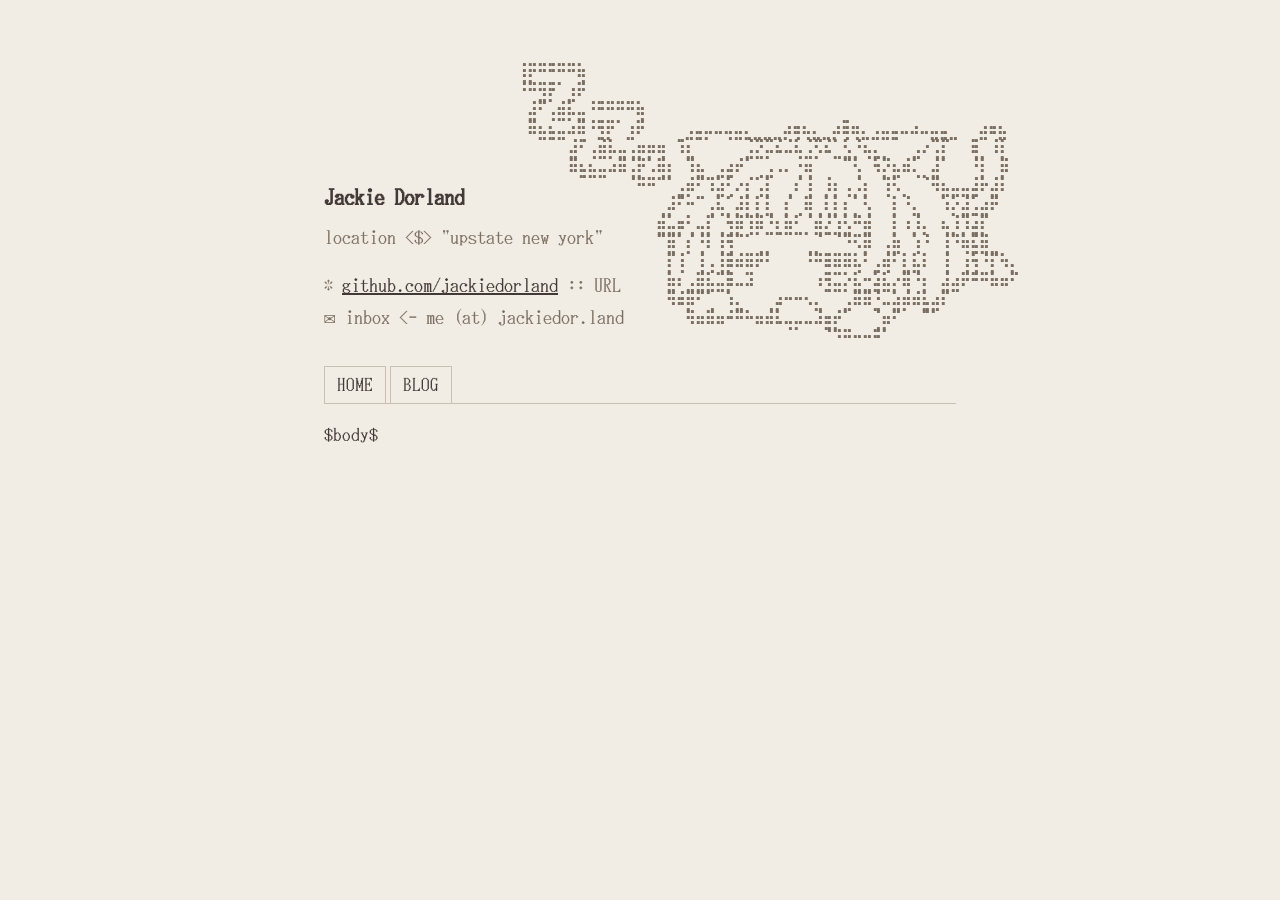
==== templates/default.html @ 9300551c "New Hakyll blog test 1" ====
<!doctype html>
<html lang="en">
    <head>
        <meta charset="utf-8">
        <meta http-equiv="x-ua-compatible" content="ie=edge">
        <meta name="viewport" content="width=device-width, initial-scale=1">
        <title>$title$</title>
        <link rel="stylesheet" href="/css/default.css" />
        <link rel="stylesheet" href="/css/syntax.css" />
    </head>
   
  <div class="header">
    <div class="header-info">
      <p class="header-name">Jackie Dorland</p>
      <p class="header-sub">location <&dollar;> "upstate new york"</p>
      <p class="header-links">
        * <a href="https://github.com/jackiedorland">github.com/jackiedorland</a> :: URL<br>
        ✉ inbox <- me (at) jackiedor.land<br>
      </p>
    </div>
    <pre class="header-art">
⣿⠛⠛⠛⠛⠻⡆                                              
⠛⢛⣿⠋⢀⡾⠃                                              
⢠⡟⠁⣴⣿⢤⡄⠛⠛⠛⠛⠻⡆⠀⠀⠀⠀⠀⠀⠀⠀⠀⠀⠀⠀⠀⠀⠀⠀⠀⠀⠀⠀⠀⠀⠀⠀⠀⠀⠀⠀⠀⠀⠀⠀⠀⠀⠀⠀⠀⠀⠀⠀
⠸⢷⣴⣤⡤⠾⠇⢛⣿⠋⢀⡾⠃⠀⠀⠀⢀⣤⣤⠤⠤⣤⣤⣀⣀⣀⣠⠶⡶⣤⣀⣠⠾⡷⣦⣀⣤⣤⡤⠤⠦⢤⣤⣄⡀⠀⢠⡶⢶⡄⠀⠀
      ⢠⡟⠁⣴⣿⢤⡄⣴⢶⠶⡆⠈⢷⡀⠀⠀⠀⠀⢀⣭⣫⠵⠥⠽⣄⣝⠵⢍⣘⣄⠳⣤⣀⠀⠀⢀⡤⠊⣽⠁⠀⠸⣇⠀⢿⠀⠀
      ⠸⢷⣴⣤⡤⠾⠇⣽⠋⠼⣷⠀⠈⢷⡄⢀⣤⡶⠋⠀⣀⡄⠤⠀⡲⡆⠀⠀⠈⠙⡄⠘⢮⢳⡴⠯⣀⢠⡏⠀⠀⠀⢻⠀⢸⠇⠀
      ⠀⠀⠀⠀⠀⠀⠀⠙⠛⠋⠉⢀⣴⠟⠉⢯⡞⡠⢲⠉⣼⠀⠀⡰⠁⡇⢀⢷⠀⣄⢵⠀⠈⡟⢄⠀⠀⠙⢷⣤⣤⣤⡿⢢⡿⠀⠀
      ⠀⠀⠀⠀⠀⠀⠀⠀⠀⠀⣠⠟⠑⠊⠁⡼⣌⢠⢿⢸⢸⡀⢰⠁⡸⡇⡸⣸⢰⢈⠘⡄⠀⢸⠀⢣⡀⠀⠈⢮⢢⣏⣤⡾⠃⠀⠀
      ⠀⠀⠀⠀⠀⠀⠀⠀⠀⢰⣯⣴⠞⡠⣼⠁⡘⣾⠏⣿⢇⣳⣸⣞⣀⢱⣧⣋⣞⡜⢳⡇⠀⢸⠀⢆⢧⠀⠰⣄⢏⢧⣾⠁⠀⠀⠀
      ⠀⠀⠀⠀⠀⠀⠀⠀⠀⠈⢹⡏⢰⠁⡻⠀⡟⡏⠉⠀⣀⠀⠀⠀⠀⣀⠁⠀⠉⠛⢽⠇⠀⣼⡆⠈⡆⠃⠀⡏⠻⣾⣽⣇⡀⠀⠀
      ⠀⠀⠀⠀⠀⠀⠀⠀⠀⠀⢸⠁⡇⠀⡇⡄⣿⠷⠿⠿⠛⠀⠀⠀⠀⠛⠻⠿⠿⠿⡜⢀⡴⡟⢸⣸⡼⠀⠀⡇⠀⡞⡆⢻⠙⢦⠀
      ⠀⠀⠀⠀⠀⠀⠀⠀⠀⠀⢸⡶⢀⣼⣿⣬⣽⠧⠬⠇⠀⠀⠀⠀⠀⠀⢞⣯⣭⢺⣔⣪⣾⣤⠺⡇⢳⠀⢠⣧⡾⠛⠛⠻⠶⠞⠁
      ⠀⠀⠀⠀⠀⠀⠀⠀⠀⠀⠘⠷⢿⠟⠉⡀⠈⢦⡀⠀⠀⣠⠖⠒⠒⢤⡀⠀⢀⡼⠿⢇⡣⢬⣶⠷⢿⣤⡾⠁⠀⠀⠀⠀⠀⠀⠀
      ⠀⠀⠀⠀⠀⠀⠀⠀⠀⠀⠀⠀⠘⠷⠾⠷⠖⠛⠛⠲⠶⠿⠤⣤⠤⠤⢷⣶⠋⠀⠀⠀⣱⠞⠁⠀⠈⠉⠀⠀⠀⠀⠀⠀⠀⠀⠀
      ⠀⠀⠀⠀⠀⠀⠀⠀⠀⠀⠀⠀⠀⠀⠀⠀⠀⠀⠀⠀⠀⠀⠀⠀⠀⠀⠀⠉⠛⠓⠒⠚⠋⠀⠀⠀⠀⠀⠀⠀⠀⠀⠀⠀⠀⠀⠀
</pre>
  </div>
  <nav class="header-nav">
    <a href="/" $if(isHome)$class="active"$endif$>HOME</a>
    <a href="/archive.html" $if(isBlog)$class="active"$endif$>BLOG</a>
  </nav>
  <body>
    $body$
  </body>
</html>
---- css/default.css ----
@font-face {
  font-family: "IBM PS/55 re";
  src: url("../fonts/Web437_IBM_PS-55_re.woff") format("woff");
  font-display: swap;
}

* {
  margin: 0;
  padding: 0;
  box-sizing: border-box;
}

:root {
  --bg: #f2ede4;
  --fg: #423a37;
  --muted: #7a6f62;
  --link: #8b2020;
  --rule: #c9c0b4;
}

body {
  background: var(--bg);
  color: var(--fg);
  font-family: "IBM PS/55 re", "Courier New", Courier, monospace;
  font-size: 19px;
  font-weight: normal;
  line-height: 1.6;
  max-width: 680px;
  margin: 0 auto;
  padding: 3rem 1.5rem 5rem;
}

a {
  color: var(--link);
  text-decoration: underline;
}

a:visited {
  color: #5a1a1a;
}

a:hover {
  background: var(--fg);
  color: var(--bg);
  text-decoration: none;
}

hr {
  border: none;
  border-top: 1px solid var(--rule);
  margin: 2rem 0;
}

pre {
  font-family: inherit;
  font-size: 14px;
  line-height: 1.3;
  overflow-x: auto;
  color: var(--muted);
  margin-bottom: 2rem;
}

pre.cat {
  float: right;
  margin: 0 0 1rem 2rem;
  clear: right;
}

.clearfix::after {
  content: "";
  display: table;
  clear: both;
}

h1 {
  font-size: 23px;
  font-weight: normal;
  margin-bottom: 0.25rem;
  margin-top: 1.5rem;
}

h1::before { content: "# "; color: var(--muted); font-size: 19px; }

h2 {
  font-size: 21px;
  font-weight: normal;
  margin-bottom: 0.75rem;
  margin-top: 1.5rem;
}

h2::before { content: "## "; color: var(--muted); font-size: 17px; }

p {
  margin-bottom: 1rem;
}

blockquote {
  border-left: 3px double #8a8a8a;
  padding-left: 1.25rem;
  margin: 1rem 0;
  color: #8a8a8a;
}

ul {
  list-style: none;
  margin-bottom: 1rem;
}

ul li::before {
  content: "* ";
  color: var(--muted);
}

ul li {
  margin-bottom: 0.25rem;
}

input[type="checkbox"] {
  display: none;
}

.task-list li::before {
  content: none;
}

.task-list li:has(input:not(:checked))::before {
  content: "[ ] ";
  color: var(--muted);
}

.task-list li:has(input:checked)::before {
  content: "[x] ";
  color: var(--muted);
}

ul ul, ul ol, ol ul, ol ol {
  padding-left: 2ch;
  margin-top: 0.25rem;
  margin-bottom: 0;
}

.section {
  margin-bottom: 2.5rem;
  text-align: justify;
}

.section-label {
  color: var(--muted);
  font-size: 19px;
  margin-bottom: 0.75rem;
  letter-spacing: 0.08em;
}

.section-comment {
  font-size: 19px;
  color: var(--muted);
  text-decoration: none;
  letter-spacing: 0;
  cursor: pointer;
}

.section-comment:visited {
  color: var(--muted);
}

.section-comment:hover {
  background: var(--fg);
  color: var(--bg);
}

.header-nav {
  display: flex;
  gap: 0.25rem;
  border-bottom: 1px solid var(--rule);
  margin-bottom: 1rem;
}

.header-nav a {
  padding: 0.2rem 0.75rem;
  border: 1px solid var(--rule);
  border-bottom: none;
  color: var(--fg);
  text-decoration: none;
  position: relative;
  bottom: -1px;
}

.header-nav a:visited {
  color: var(--fg);
}

.header-nav a:hover,
.header-nav a.active {
  background: var(--fg);
  color: var(--bg);
}

.post-date {
  color: var(--muted);
  font-size: 15px;
  display: inline-block;
  min-width: 7ch;
}

.now-item {
  display: flex;
  gap: 1rem;
  margin-bottom: 0.25rem;
}

.now-item .label {
  color: var(--muted);
  flex-shrink: 0;
  min-width: 80px;
}

.header {
  display: flex;
  align-items: flex-end;
  gap: 1.5rem;
  margin-bottom: 2rem;
}

.header-info {
  flex-shrink: 0;
  position: relative;
  z-index: 1;
}

pre.header-art {
  font-family: "Courier New", Courier, monospace;
  margin-bottom: 0;
  transform: translate(-8rem, 1rem);
  font-size: 20px;
  line-height: 0.95;
  letter-spacing: -0.26em;
  flex-shrink: 1;
  min-width: 0;
  overflow: visible;
  position: relative;
  z-index: 2;
}

.header-name {
  font-size: 23px;
  font-weight: bold;
  margin-bottom: 0.25rem;
}

.header-sub {
  color: var(--muted);
  font-size: 20px;
  margin-bottom: 1rem;
}

.header-links {
  font-size: 20px;
  margin-bottom: 0;
  color: var(--muted);
}

.header-links a {
  color: var(--fg);
}

.header-links a:visited {
  color: var(--fg);
}

.header-links a:hover,
.header-links a:focus-visible {
  background: var(--fg);
  color: var(--bg);
  text-decoration: none;
}

.tui-box {
  border: 1px solid var(--fg);
  border-top: none;
  box-shadow: 4px 4px 0 var(--muted);
  clip-path: inset(0 -6px -6px 0);
  padding: 1rem 1.25rem;
  margin-bottom: 2rem;
}

.tui-standalone {
  border-top: 1px solid var(--fg);
  clip-path: inset(-6px -6px -6px 0);
  padding: 1.25rem 1.5rem;
}

.tui-standalone .tui-titlebar,
.tui-standalone .tui-divider,
.tui-standalone .tui-filelist {
  margin-left: -1.5rem;
  margin-right: -1.5rem;
}

.tui-recent .tui-titlebar {
  margin-bottom: 0;
}

.tui-more {
  text-align: center;
  margin-bottom: 0;
  color: var(--muted);
}

.tui-box p {
  margin-bottom: 0.5rem;
}

.tui-post-meta p {
  margin-bottom: 0.15rem;
}

.tui-meta-key {
  color: var(--muted);
  display: inline-block;
  width: 9ch;
}

.tui-box p:last-child {
  margin-bottom: 0;
}

.tui-titlebar {
  border-bottom: 1px solid var(--fg);
  margin: -1rem -1.25rem 1rem;
  padding: 0.25rem 1.25rem;
  color: var(--muted);
  text-align: center;
}

.tui-divider {
  border-top: 1px solid var(--fg);
  margin: 1rem -1.25rem 0;
}

.tui-filelist {
  list-style: none;
  margin: 0 -1.25rem -1rem;
}

.tui-filelist li::before {
  content: none;
}

.tui-filelist li {
  margin: 0;
}

.tui-filelist li:nth-child(even) a {
  background: rgba(0, 0, 0, 0.04);
}

.tui-filelist li {
  border-bottom: 1px solid var(--rule);
}

.tui-filelist li:last-child {
  border-bottom: none;
}

.tui-filelist li a {
  display: flex;
  justify-content: space-between;
  gap: 1rem;
  padding: 0.2rem 0.75rem;
  color: var(--fg);
  text-decoration: none;
}

.tui-filelist li a::before {
  content: "» ";
  color: var(--muted);
  flex-shrink: 0;
}

.tui-filelist li a:hover::before {
  color: var(--bg);
}

.tui-filelist li a:hover {
  background: var(--fg);
  color: var(--bg);
}

.tui-filedate {
  color: var(--muted);
  font-size: 15px;
  flex-shrink: 0;
}

.tui-right {
  display: block;
  text-align: right;
}

.tui-hanging {
  padding-left: 4ch;
  text-indent: -4ch;
}

.tui-filename {
  flex: 1;
}

.tui-filelist li a:hover .tui-filedate {
  color: var(--bg);
}

h3 {
  font-size: 19px;
  font-weight: normal;
  color: var(--fg);
  margin-bottom: 0.75rem;
  margin-top: 1.5rem;
}

h3::before { content: "### "; color: var(--muted); }

h4, h5, h6 {
  font-size: 19px;
  font-weight: normal;
  color: var(--muted);
  margin-bottom: 0.5rem;
  margin-top: 1.25rem;
}

h4::before { content: "#### "; color: var(--rule); }
h5::before { content: "##### "; color: var(--rule); }
h6::before { content: "###### "; color: var(--rule); }

ol {
  list-style: none;
  counter-reset: ol-counter;
  margin-bottom: 1rem;
}

ol li {
  counter-increment: ol-counter;
  margin-bottom: 0.25rem;
  padding-left: 2.5ch;
  position: relative;
}

ol li::before {
  content: counter(ol-counter) ".";
  color: var(--muted);
  position: absolute;
  left: 0;
}

code {
  background: rgba(66, 58, 55, 0.07);
  padding: 0.1em 0.35em;
  font-family: inherit;
  font-size: 0.9em;
}

div.sourceCode {
  border: 1px solid var(--fg);
  box-shadow: 4px 4px 0 var(--muted);
  clip-path: inset(-1px -6px -6px 0);
  margin-bottom: 1.5rem;
}

div.sourceCode pre {
  padding: 0.75rem 1rem 1rem;
  margin: 0;
  overflow-x: auto;
  font-size: 19px;
  position: relative;
}

div.sourceCode pre::before {
  content: "[ code ]";
  display: block;
  color: var(--muted);
  border-bottom: 1px solid var(--fg);
  margin: -0.75rem -1rem 0.6rem;
  padding: 0.15rem 1rem;
  font-size: 15px;
  letter-spacing: 0.05em;
}

div.sourceCode pre::after {
  content: "--READ-ONLY--";
  position: absolute;
  top: 0;
  right: 1rem;
  font-size: 15px;
  color: var(--muted);
  padding: 0.2rem 0;
}

div.sourceCode pre.haskell::before    { content: "[ haskell ]"; }
div.sourceCode pre.rust::before       { content: "[ rust ]"; }
div.sourceCode pre.c::before          { content: "[ c ]"; }
div.sourceCode pre.python::before     { content: "[ python ]"; }
div.sourceCode pre.javascript::before { content: "[ javascript ]"; }
div.sourceCode pre.typescript::before { content: "[ typescript ]"; }
div.sourceCode pre.bash::before       { content: "[ bash ]"; }
div.sourceCode pre.sh::before         { content: "[ sh ]"; }
div.sourceCode pre.ocaml::before      { content: "[ ocaml ]"; }
div.sourceCode pre.css::before        { content: "[ css ]"; }
div.sourceCode pre.html::before       { content: "[ html ]"; }
div.sourceCode pre.nix::before        { content: "[ nix ]"; }
div.sourceCode pre.sql::before        { content: "[ sql ]"; }

pre code {
  background: none;
  padding: 0;
  font-size: inherit;
}

dl {
  margin-bottom: 1rem;
}

dt {
  color: var(--muted);
  margin-top: 0.75rem;
}

dt::before {
  content: "$ ";
  color: var(--rule);
}

dd {
  padding-left: 2ch;
  margin-bottom: 0.25rem;
}

table {
  width: 100%;
  border-collapse: collapse;
  margin-bottom: 1rem;
}

th {
  text-align: left;
  color: var(--muted);
  border-bottom: 1px solid var(--fg);
  padding: 0.25rem 1rem 0.25rem 0;
}

td {
  padding: 0.2rem 1rem 0.2rem 0;
  border-bottom: 1px solid var(--rule);
}

tr:last-child td {
  border-bottom: none;
}

img {
  display: block;
  max-width: 100%;
  margin: 1.5rem auto;
  border: 1px solid var(--fg);
  box-shadow: 4px 4px 0 var(--muted);
}

sup, sub {
  font-size: 0.75em;
  color: var(--muted);
}

sup a, sub a {
  color: var(--muted);
  text-decoration: none;
}

sup a:hover, sub a:hover {
  background: var(--fg);
  color: var(--bg);
}

.footnotes {
  margin-top: 2rem;
  font-size: 15px;
  color: var(--muted);
}

.footnotes ol {
  margin-bottom: 0;
}

.footnotes a {
  color: var(--muted);
}

@media (max-width: 600px) {
  .header {
    flex-direction: column;
    align-items: flex-start;
  }

  pre.header-art {
    display: none;
  }

  pre.cat {
    display: none;
  }

  .now-item {
    flex-direction: column;
    gap: 0;
    margin-bottom: 0.75rem;
  }

  .now-item .label {
    min-width: unset;
  }

  .section-label {
    text-align: center;
  }

  .tui-post-meta p {
    font-size: 15px;
  }

  .tui-meta-key {
    width: 7ch;
  }

  footer div[style] {
    text-align: left !important;
  }
}
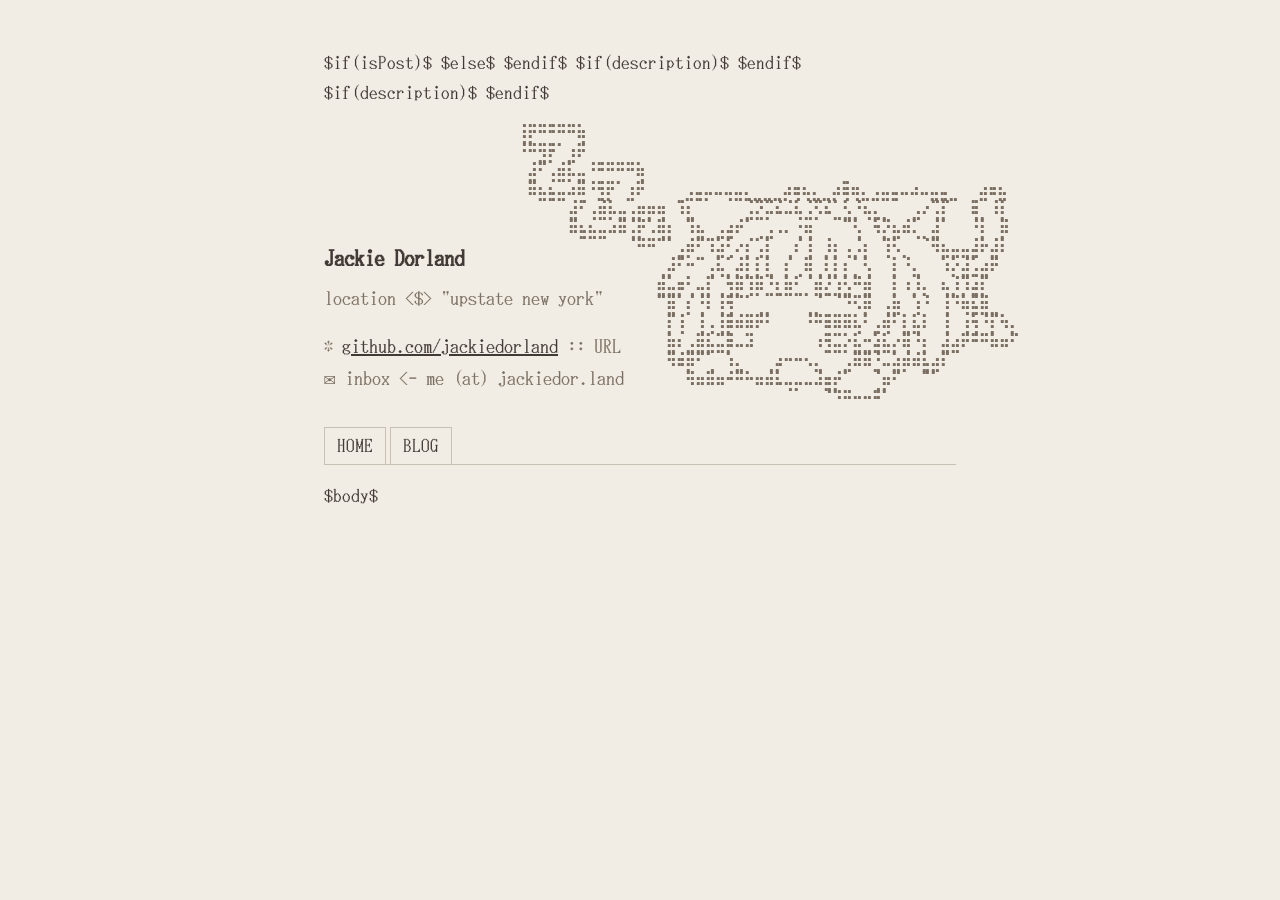
==== commit dbb752a0: "opengraph" ====
--- a/templates/default.html
+++ b/templates/default.html
@@ -5,6 +5,24 @@
         <meta http-equiv="x-ua-compatible" content="ie=edge">
         <meta name="viewport" content="width=device-width, initial-scale=1">
         <title>$title$</title>
+        <meta property="og:title" content="$title$" />
+        <meta property="og:site_name" content="jackie's site!" />
+        <meta property="og:url" content="https://jackiedor.land$url$" />
+        <meta property="og:image" content="https://jackiedor.land/images/og-default.png" />
+        $if(isPost)$
+        <meta property="og:type" content="article" />
+        $else$
+        <meta property="og:type" content="website" />
+        $endif$
+        $if(description)$
+        <meta property="og:description" content="$description$" />
+        $endif$
+        <meta name="twitter:card" content="summary" />
+        <meta name="twitter:title" content="$title$" />
+        <meta name="twitter:image" content="https://jackiedor.land/images/og-default.png" />
+        $if(description)$
+        <meta name="twitter:description" content="$description$" />
+        $endif$
         <link rel="stylesheet" href="/css/default.css" />
         <link rel="stylesheet" href="/css/syntax.css" />
     </head>
--- a/css/default.css
+++ b/css/default.css
@@ -290,10 +290,15 @@
 }
 
 .tui-standalone .tui-titlebar,
-.tui-standalone .tui-divider,
+.tui-standalone .tui-divider {
+  margin-left: -1.5rem;
+  margin-right: -1.5rem;
+}
+
 .tui-standalone .tui-filelist {
   margin-left: -1.5rem;
   margin-right: -1.5rem;
+  margin-bottom: -1.45rem;
 }
 
 .tui-recent .tui-titlebar {
@@ -575,8 +580,9 @@
 }
 
 sup a:hover, sub a:hover {
-  background: var(--fg);
-  color: var(--bg);
+  color: var(--fg);
+  text-decoration: underline;
+  background: none;
 }
 
 .footnotes {
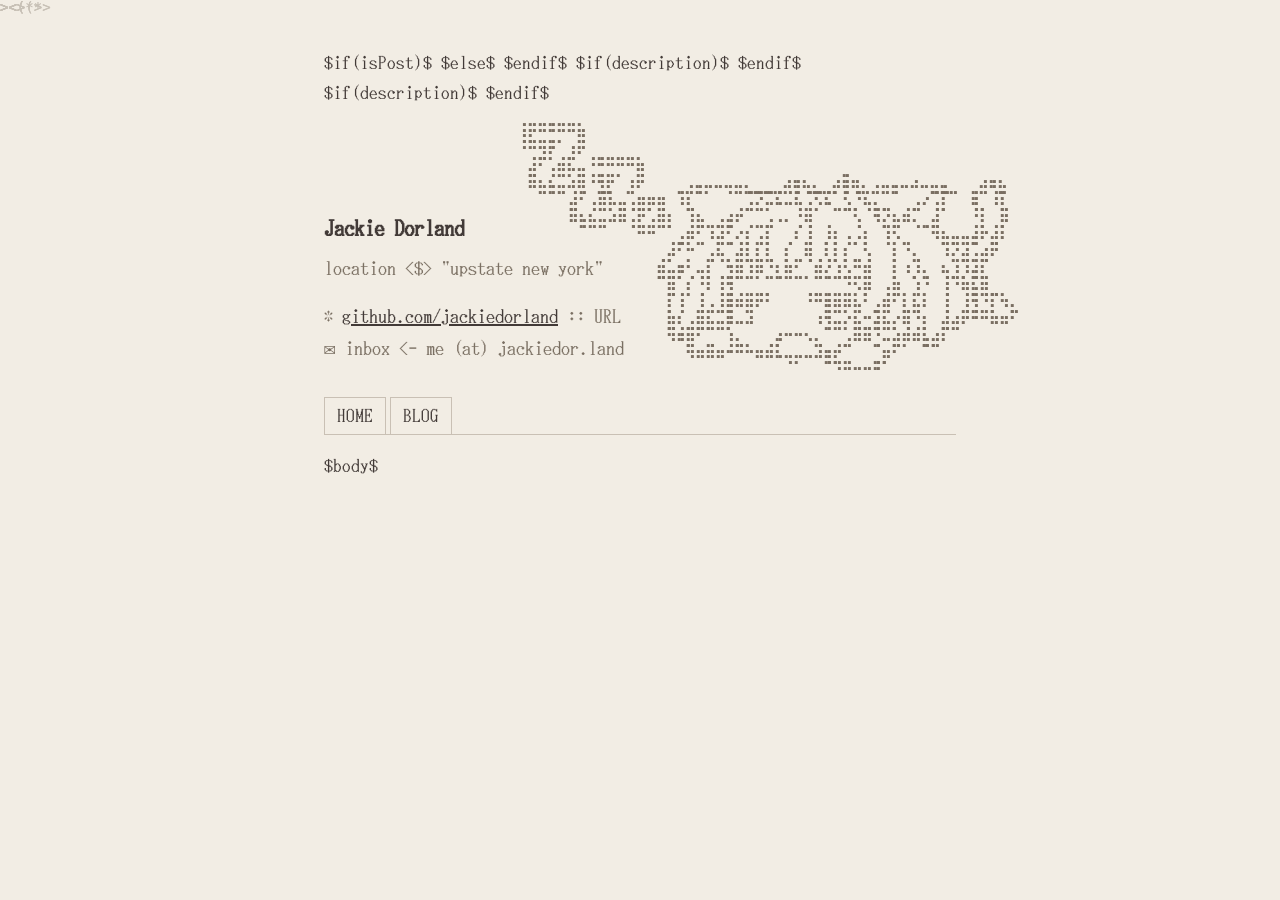
==== commit 1b8791c8: "fish animation and updates" ====
--- a/templates/default.html
+++ b/templates/default.html
@@ -26,7 +26,20 @@
         <link rel="stylesheet" href="/css/default.css" />
         <link rel="stylesheet" href="/css/syntax.css" />
     </head>
-   
+  <body>
+  <div class="fish-tank" aria-hidden="true">
+    <span style="--speed: 31s; --delay: -12s; --from: 12%; --to: 38%"><b><i>&gt;</i>&lt;&gt;</b></span>
+    <span style="--speed: 43s; --delay: -51s; --from: 40%; --to: 18%"><b><i>&gt;</i>&lt;((*&gt;</b></span>
+    <span style="--speed: 37s; --delay: -24s; --from: 62%; --to: 85%"><b><i>&gt;</i>&lt;&gt;</b></span>
+    <span style="--speed: 47s; --delay: -65s; --from: 90%; --to: 55%"><b><i>&gt;</i>&lt;(*&gt;</b></span>
+    <span style="--speed: 34s; --delay: -46s; --from: 8%; --to: 65%"><b><i>&gt;</i>&lt;&gt;</b></span>
+    <span style="--speed: 41s; --delay: -9s; --from: 28%; --to: 72%"><b><i>&gt;</i>&lt;(*&gt;</b></span>
+    <span style="--speed: 49s; --delay: -72s; --from: 75%; --to: 30%"><b><i>&gt;</i>&lt;((*&gt;</b></span>
+    <span style="--speed: 38s; --delay: -18s; --from: 52%; --to: 95%"><b><i>&gt;</i>&lt;&gt;</b></span>
+    <i class="bubbles" style="left: 16%; --speed: 23s; --delay: -7s"> o&#10;O&#10; .</i>
+    <i class="bubbles" style="left: 53%; --speed: 29s; --delay: -19s">O&#10; .&#10;o</i>
+    <i class="bubbles" style="left: 84%; --speed: 31s; --delay: -2s"> .&#10;o&#10; O</i>
+  </div>
   <div class="header">
     <div class="header-info">
       <p class="header-name">Jackie Dorland</p>
@@ -58,7 +71,6 @@
     <a href="/" $if(isHome)$class="active"$endif$>HOME</a>
     <a href="/archive.html" $if(isBlog)$class="active"$endif$>BLOG</a>
   </nav>
-  <body>
     $body$
   </body>
 </html>
--- a/css/default.css
+++ b/css/default.css
@@ -3,6 +3,8 @@
   src: url("../fonts/Web437_IBM_PS-55_re.woff") format("woff");
   font-display: swap;
 }
+
+@import url('https://fonts.googleapis.com/css2?family=IBM+Plex+Mono:wght@400;700&display=swap');
 
 * {
   margin: 0;
@@ -19,6 +21,7 @@
 }
 
 body {
+  isolation: isolate;
   background: var(--bg);
   color: var(--fg);
   font-family: "IBM PS/55 re", "Courier New", Courier, monospace;
@@ -30,6 +33,71 @@
   padding: 3rem 1.5rem 5rem;
 }
 
+.fish-tank {
+  position: fixed;
+  inset: 0;
+  z-index: -1;
+  overflow: hidden;
+  pointer-events: none;
+  user-select: none;
+  color: var(--muted);
+  opacity: 0.35;
+  font: 14px / 1 monospace;
+}
+
+.fish-tank span {
+  position: absolute;
+  white-space: pre;
+  animation: swim var(--speed) var(--delay) steps(80, end) infinite alternate;
+}
+
+.fish-tank b {
+  display: block;
+  font-weight: normal;
+  animation: turn calc(var(--speed) * 2) var(--delay) steps(1, end) infinite;
+}
+
+.fish-tank b i {
+  display: inline-block;
+  font-style: normal;
+  transform-origin: right;
+  animation: flick 0.7s var(--delay) steps(1, end) infinite;
+}
+
+.fish-tank .bubbles {
+  position: absolute;
+  top: 100%;
+  white-space: pre;
+  font-style: normal;
+  line-height: 1.8;
+  animation: rise var(--speed) var(--delay) steps(80, end) infinite;
+}
+
+@keyframes flick {
+  0%, 100% { transform: scaleX(1); }
+  50% { transform: scaleX(0.45); }
+}
+
+@keyframes rise {
+  0% { transform: translateY(0); opacity: 0; }
+  10%, 60% { opacity: 0.8; }
+  80%, 100% { transform: translateY(-110vh); opacity: 0; }
+}
+
+@keyframes swim {
+  from { left: 0; top: var(--from); transform: translate(0, 0); }
+  to { left: 100%; top: var(--to); transform: translate(-100%, -100%); }
+}
+
+@keyframes turn {
+  0%, 100% { transform: scaleX(1); }
+  50% { transform: scaleX(-1); }
+}
+
+@media (prefers-reduced-motion: reduce) {
+  .fish-tank { display: none; }
+}
+
 a {
   color: var(--link);
   text-decoration: underline;
@@ -228,11 +296,11 @@
 }
 
 pre.header-art {
-  font-family: "Courier New", Courier, monospace;
+  font-family: "IBM Plex Mono", "Courier New", Courier, monospace;
   margin-bottom: 0;
   transform: translate(-8rem, 1rem);
   font-size: 20px;
-  line-height: 0.95;
+  line-height: 0.85;
   letter-spacing: -0.26em;
   flex-shrink: 1;
   min-width: 0;
@@ -474,9 +542,11 @@
 div.sourceCode pre {
   padding: 0.75rem 1rem 1rem;
   margin: 0;
-  overflow-x: auto;
   font-size: 19px;
   position: relative;
+  white-space: pre-wrap;
+  word-break: break-all;
+  overflow: visible;
 }
 
 div.sourceCode pre::before {
@@ -638,4 +708,4 @@
   footer div[style] {
     text-align: left !important;
   }
-}+}
